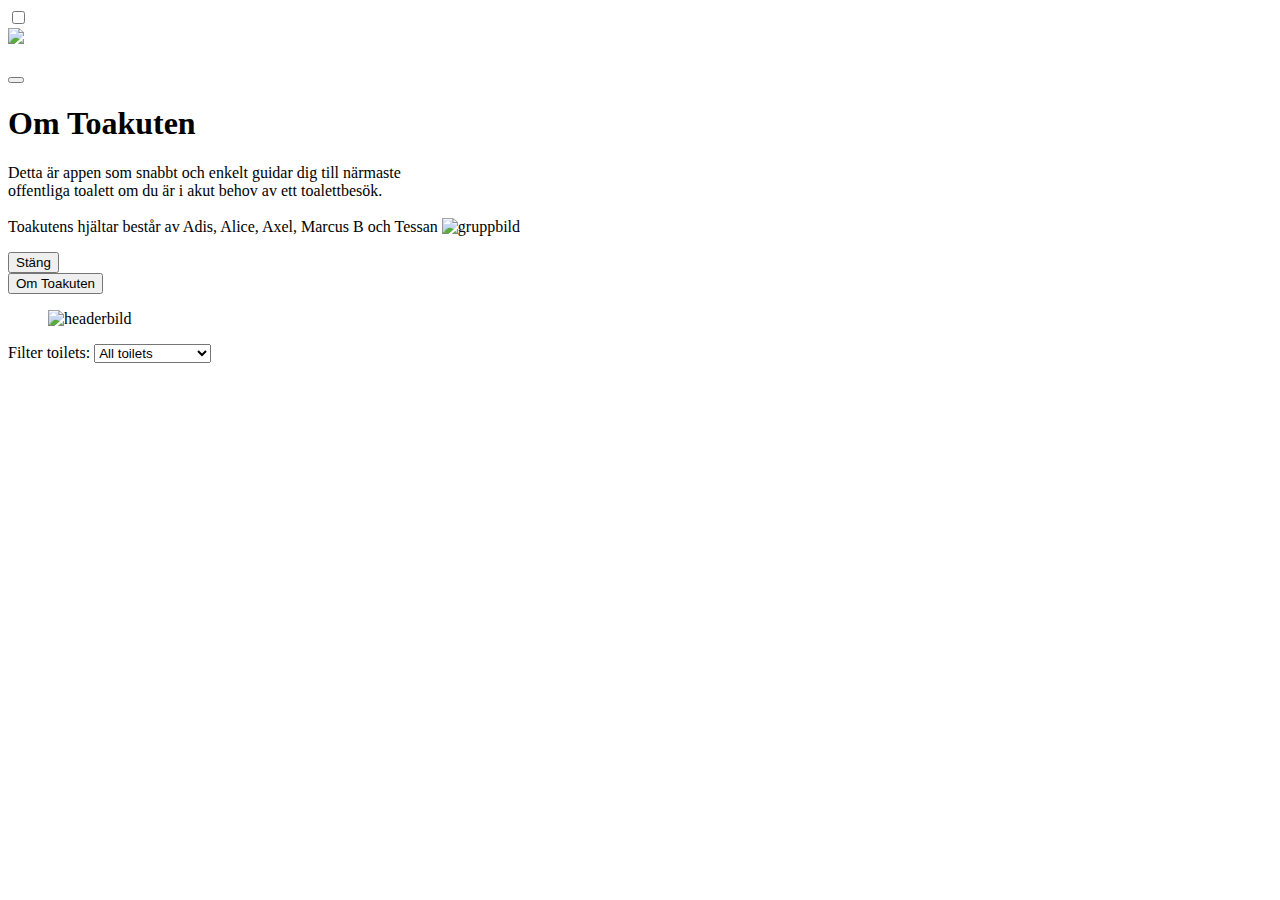
==== src/main/resources/templates/Googlemaps.html @ f4307373 "Fixed loop" ====
<!DOCTYPE html>
<html xmlns:th="http://www.thymeleaf.org" xmlns:text-decoration="http://www.w3.org/1999/xhtml">
<head>
    <title>Toakuten</title>
    <meta name="viewport" content="initial-scale=1.0, user-scalable=no"/>
    <meta charset="utf-8"/>
    <link rel="stylesheet" href="/style.css"/>
    <link type="text/css" rel="stylesheet" href="style.css" />
    <script src="http://ajax.googleapis.com/ajax/libs/jquery/1.5.2/jquery.min.js"></script>
    <script src="http://cdnjs.cloudflare.com/ajax/libs/modernizr/2.8.2/modernizr.js"></script>
    <script src="testmap.js"></script>
</head>
<body>


<div class="main-wrap">

    <!-- Toggle sidebar -->
    <input type="checkbox" id="toggle"/>

    <div class="sidebar">
        <label for="toggle"><span id="close"><img src="\pictures\Stäng.png"/></span></label>

        <br/>
        <div class="address"></div>
        <div class="changingtable"></div>
        <div class="mustpay"></div>
        <div class="ishandicap"></div>
        <div class="hours"></div>
        <br/>
        <button class="destination"></button>
        <!-- Pop-up -->
        <div class="popup">
            <h1>Om Toakuten</h1>
            <p>Detta är appen som snabbt och enkelt guidar dig till närmaste<br/>
            offentliga toalett om du är i akut behov av ett toalettbesök.
                <br/><br/>
                Toakutens hjältar består av Adis, Alice, Axel, Marcus B och Tessan
                <img src="pictures\gruppbild.png" alt="gruppbild"/></p>
            <button class="close-trigger">Stäng</button>
        </div>
        <div class="content">
            <button class="popup-trigger">Om Toakuten</button>
        </div>
    </div>
    <div class="portfolio">

        <header>
            <figure>
                <img src="pictures\headerbild.png" alt="headerbild"/>
            </figure>
        </header>

        <div id="map"></div>
        <div>Filter toilets:
        <select id="type" onchange="filterMarkers(this.value);">
            <option value="">All toilets</option>
            <option value="1">Handicap toilets</option>
        </select></div>
        <script src="/jquery-3.2.1.js"></script>
        <script src="/testmap.js"></script>
        <script src="https://developers.google.com/maps/documentation/javascript/examples/markerclusterer/markerclusterer.js">
        </script>
        <script src="https://maps.googleapis.com/maps/api/js?key=AIzaSyBUh1v05Ve5mkR0CPUor23IAhFDCwi9OE4&amp;callback=initMap"></script>

    </div>
</div>

</body>
</html>
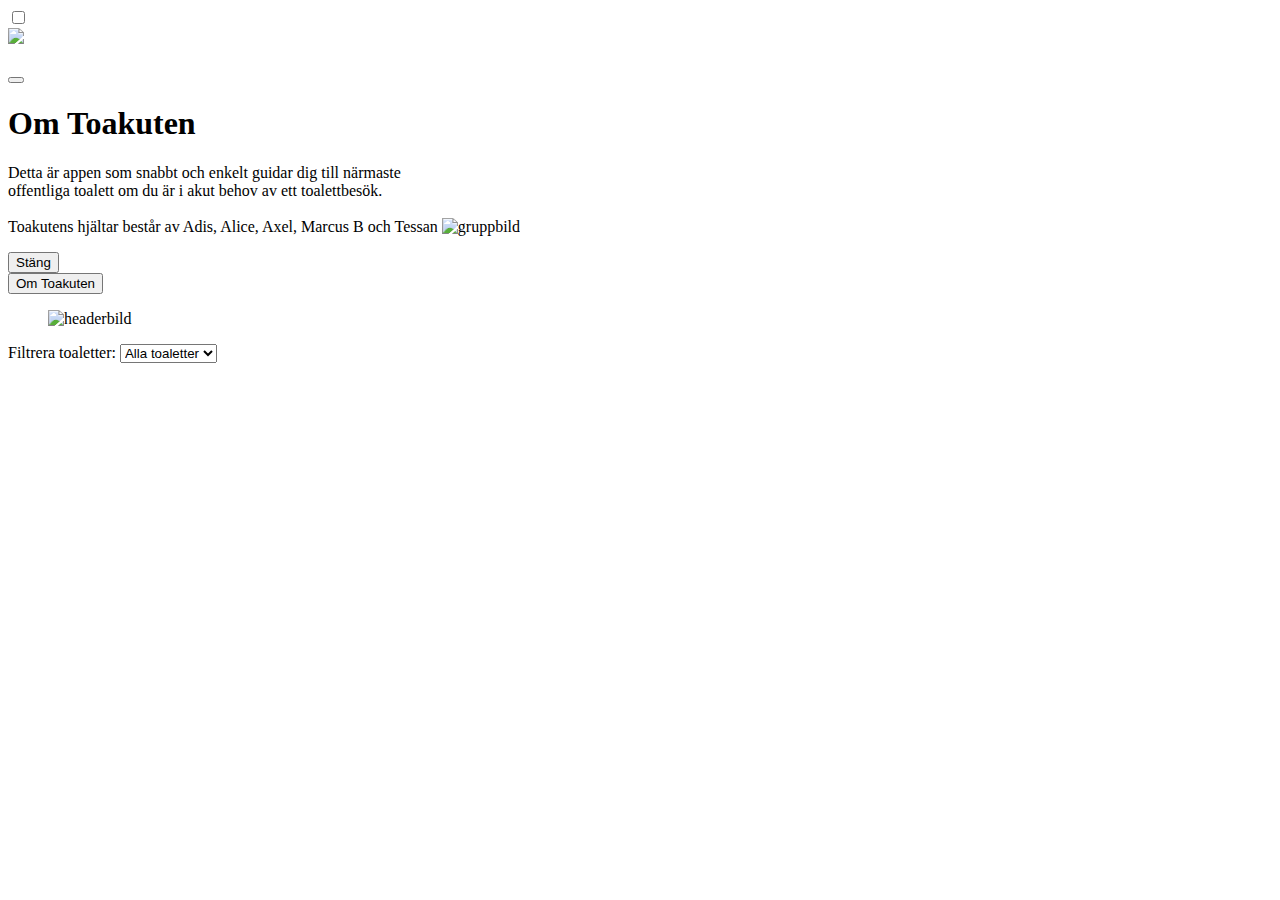
==== commit 4e89dd64: "fixad padding och font i filtermenyn" ====
--- a/src/main/resources/templates/Googlemaps.html
+++ b/src/main/resources/templates/Googlemaps.html
@@ -52,10 +52,10 @@
         </header>
 
         <div id="map"></div>
-        <div>Filter toilets:
+        <div class="filter">Filtrera toaletter:
         <select id="type" onchange="filterMarkers(this.value);">
-            <option value="">All toilets</option>
-            <option value="1">Handicap toilets</option>
+            <option value="">Alla toaletter</option>
+            <option value="1">Handikapp</option>
         </select></div>
         <script src="/jquery-3.2.1.js"></script>
         <script src="/testmap.js"></script>
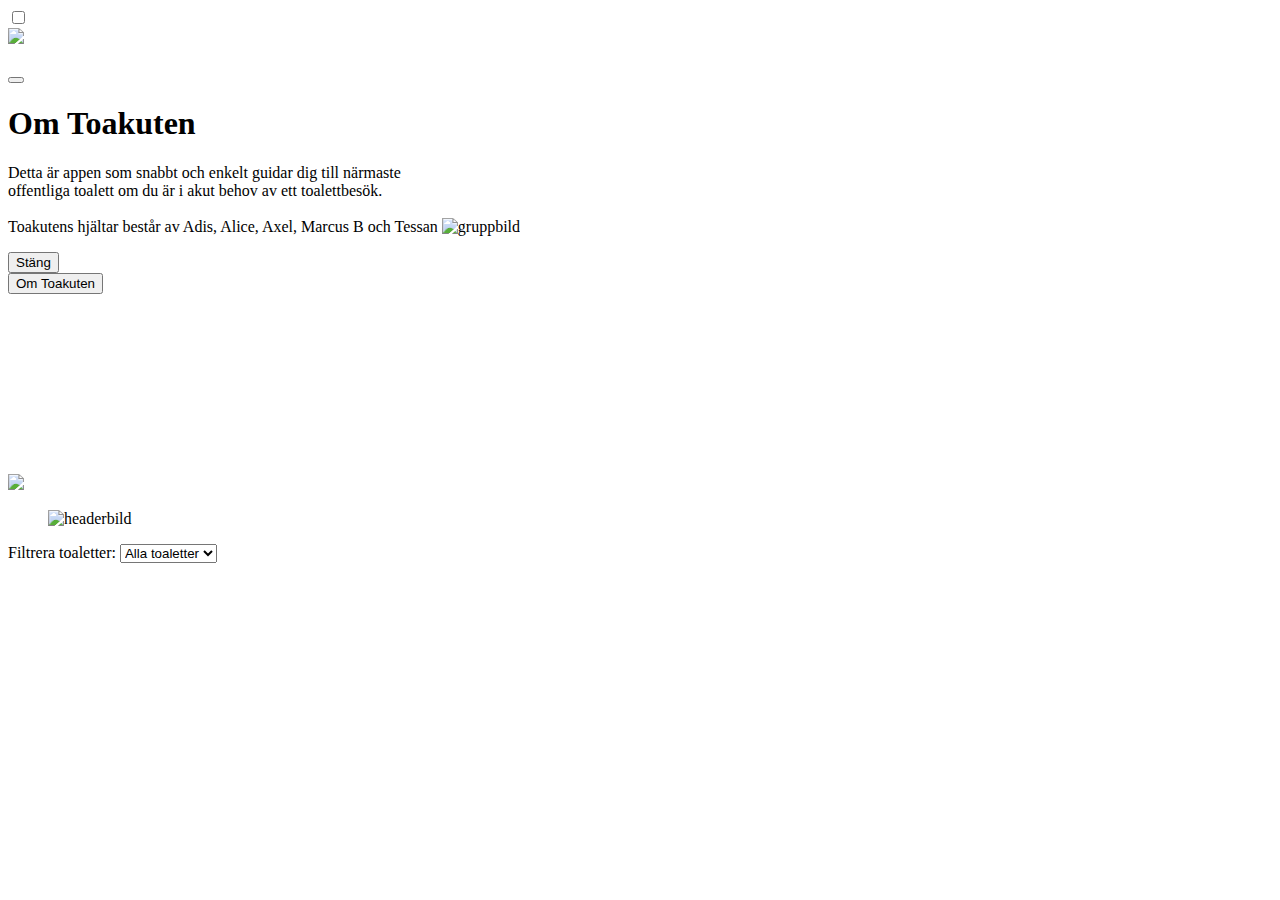
==== commit c5d800d3: "har lagt till en toarulle" ====
--- a/src/main/resources/templates/Googlemaps.html
+++ b/src/main/resources/templates/Googlemaps.html
@@ -6,8 +6,8 @@
     <meta charset="utf-8"/>
     <link rel="stylesheet" href="/style.css"/>
     <link type="text/css" rel="stylesheet" href="style.css" />
-    <script src="http://ajax.googleapis.com/ajax/libs/jquery/1.5.2/jquery.min.js"></script>
-    <script src="http://cdnjs.cloudflare.com/ajax/libs/modernizr/2.8.2/modernizr.js"></script>
+    <script src="https://ajax.googleapis.com/ajax/libs/jquery/1.5.2/jquery.min.js"></script>
+    <script src="https://cdnjs.cloudflare.com/ajax/libs/modernizr/2.8.2/modernizr.js"></script>
     <script src="testmap.js"></script>
 </head>
 <body>
@@ -29,6 +29,7 @@
         <div class="hours"></div>
         <br/>
         <button class="destination"></button>
+
         <!-- Pop-up -->
         <div class="popup">
             <h1>Om Toakuten</h1>
@@ -36,12 +37,23 @@
             offentliga toalett om du är i akut behov av ett toalettbesök.
                 <br/><br/>
                 Toakutens hjältar består av Adis, Alice, Axel, Marcus B och Tessan
-                <img src="pictures\gruppbild.png" alt="gruppbild"/></p>
+                <img src="pictures\Gruppbild.png" alt="gruppbild"/></p>
             <button class="close-trigger">Stäng</button>
         </div>
         <div class="content">
             <button class="popup-trigger">Om Toakuten</button>
         </div>
+        <br/>
+        <br/>
+        <br/>
+        <br/>
+        <br/>
+        <br/>
+        <br/>
+        <br/>
+        <br/>
+        <br/>
+        <div class="toabild"><img src="\pictures\Toarulle.png"/></div>
     </div>
     <div class="portfolio">
 
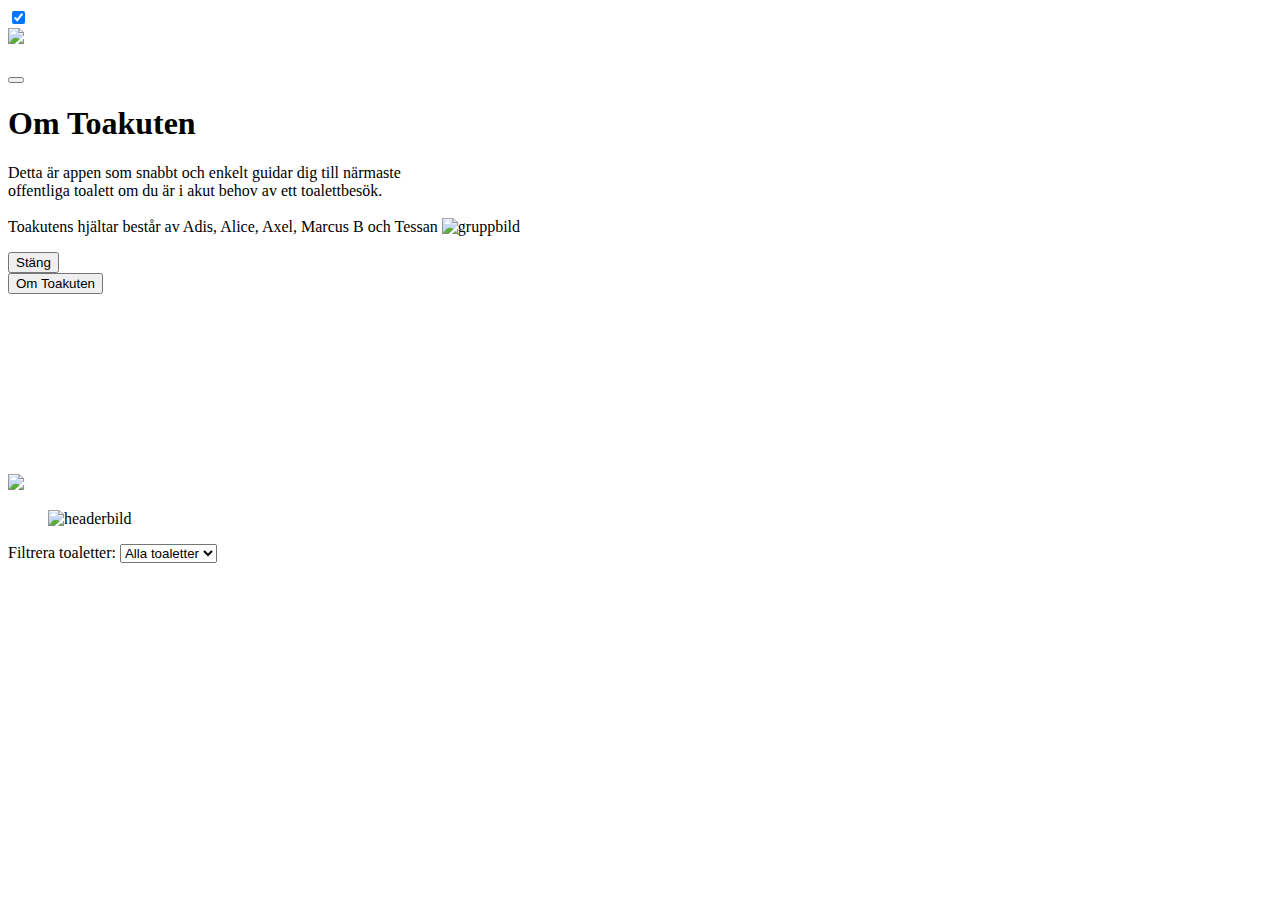
==== commit 2f2b3277: "Fixade saker typ" ====
--- a/src/main/resources/templates/Googlemaps.html
+++ b/src/main/resources/templates/Googlemaps.html
@@ -16,7 +16,7 @@
 <div class="main-wrap">
 
     <!-- Toggle sidebar -->
-    <input type="checkbox" id="toggle"/>
+    <input type="checkbox" id="toggle" checked="checked"/>
 
     <div class="sidebar">
         <label for="toggle"><span id="close"><img src="\pictures\Stäng.png"/></span></label>
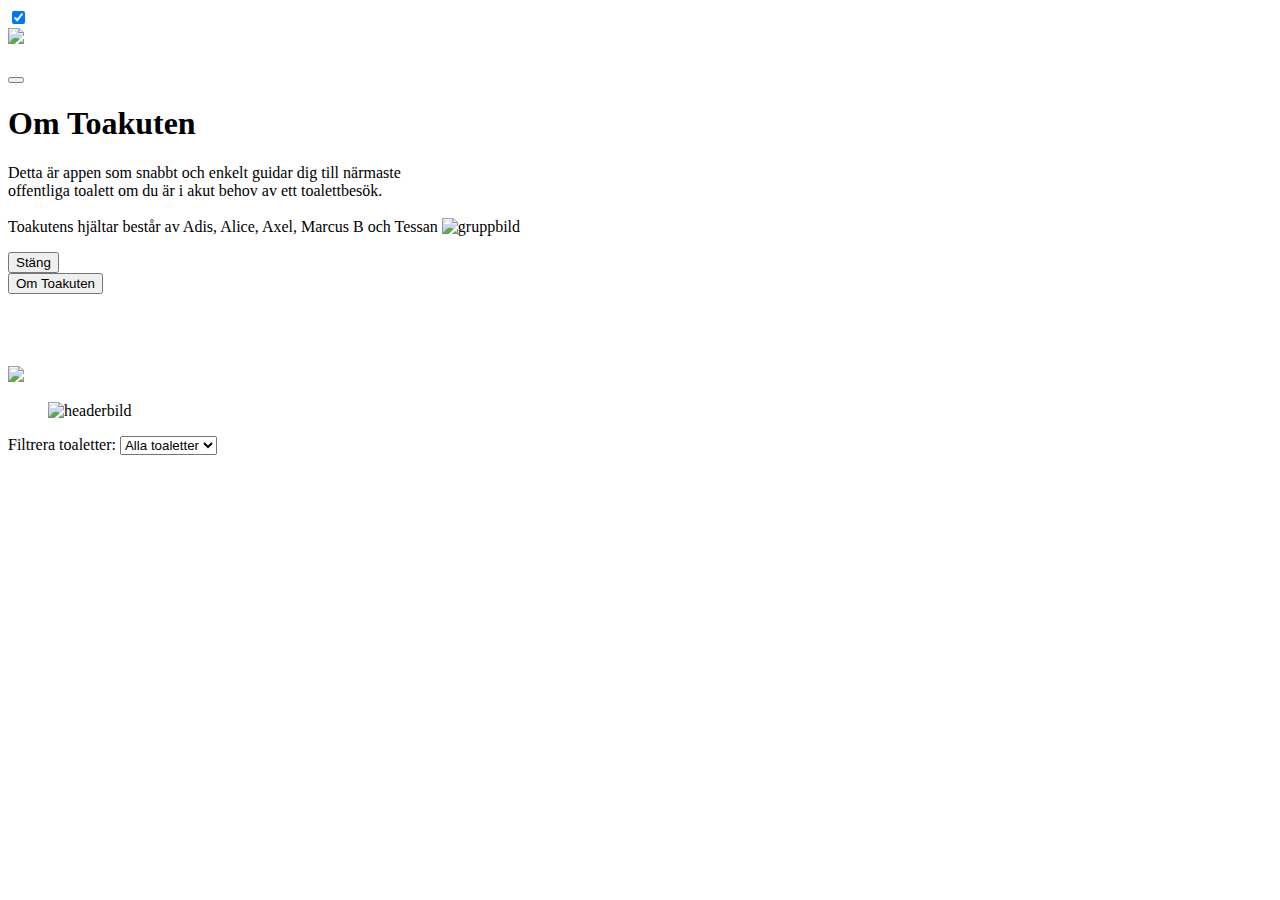
==== commit 0bb1b007: "Lade till Sverige-karta :)" ====
--- a/src/main/resources/templates/Googlemaps.html
+++ b/src/main/resources/templates/Googlemaps.html
@@ -47,13 +47,9 @@
         <br/>
         <br/>
         <br/>
-        <br/>
-        <br/>
-        <br/>
-        <br/>
-        <br/>
-        <br/>
-        <div class="toabild"><img src="\pictures\Toarulle.png"/></div>
+
+
+        <div class="toabild"><img src="\pictures\Sverige.png"/></div>
     </div>
     <div class="portfolio">
 
